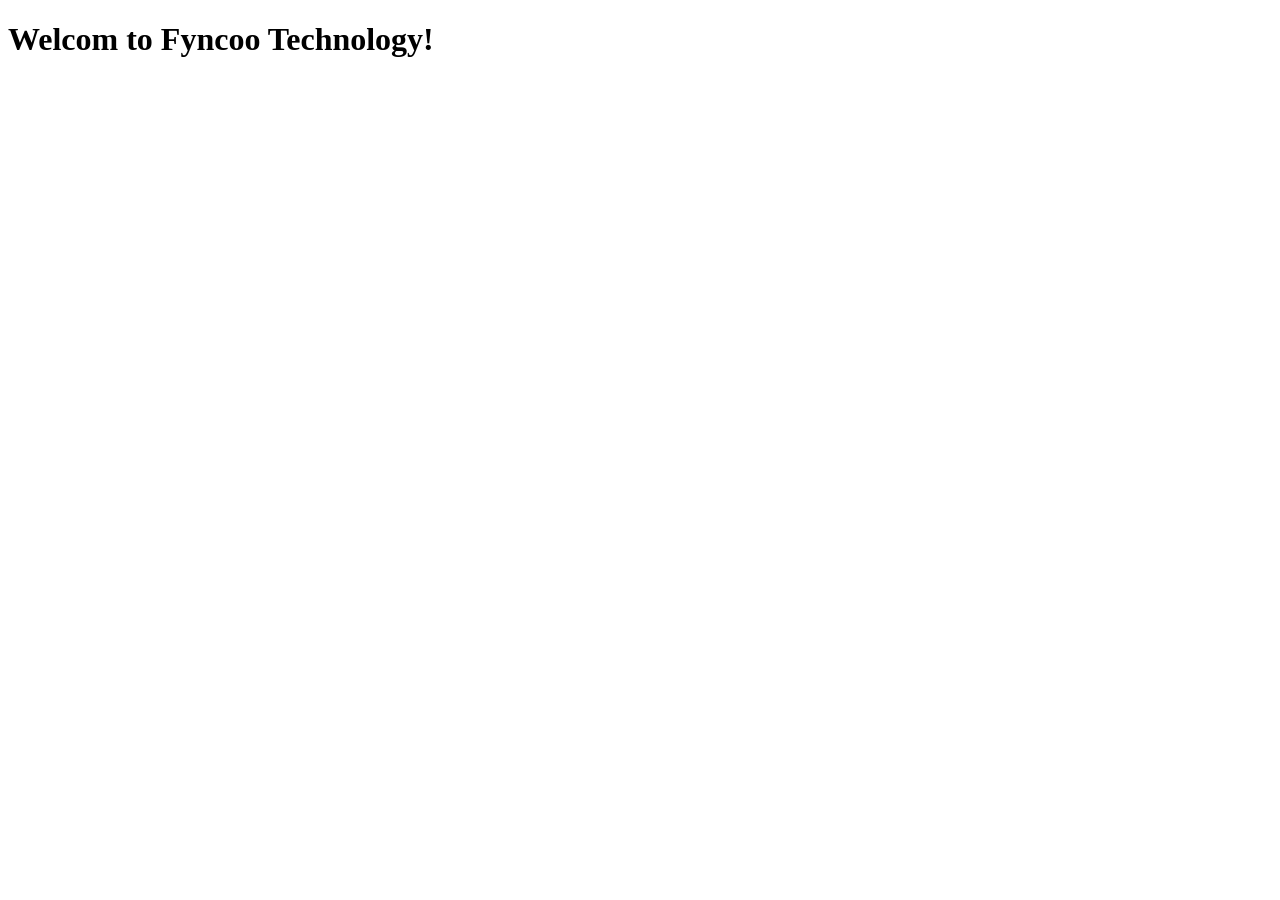
==== index.html @ 08b2319d "first commit" ====
<!DOCTYPE html>
<html lang="en">
<head>
    <meta charset="UTF-8">
    <meta name="viewport" content="width=device-width, initial-scale=1.0">
    <title>Document</title>
</head>
<body>
   <h1>Welcom to Fyncoo Technology!</h1>
 
</body>
<p>  </p>
</html>
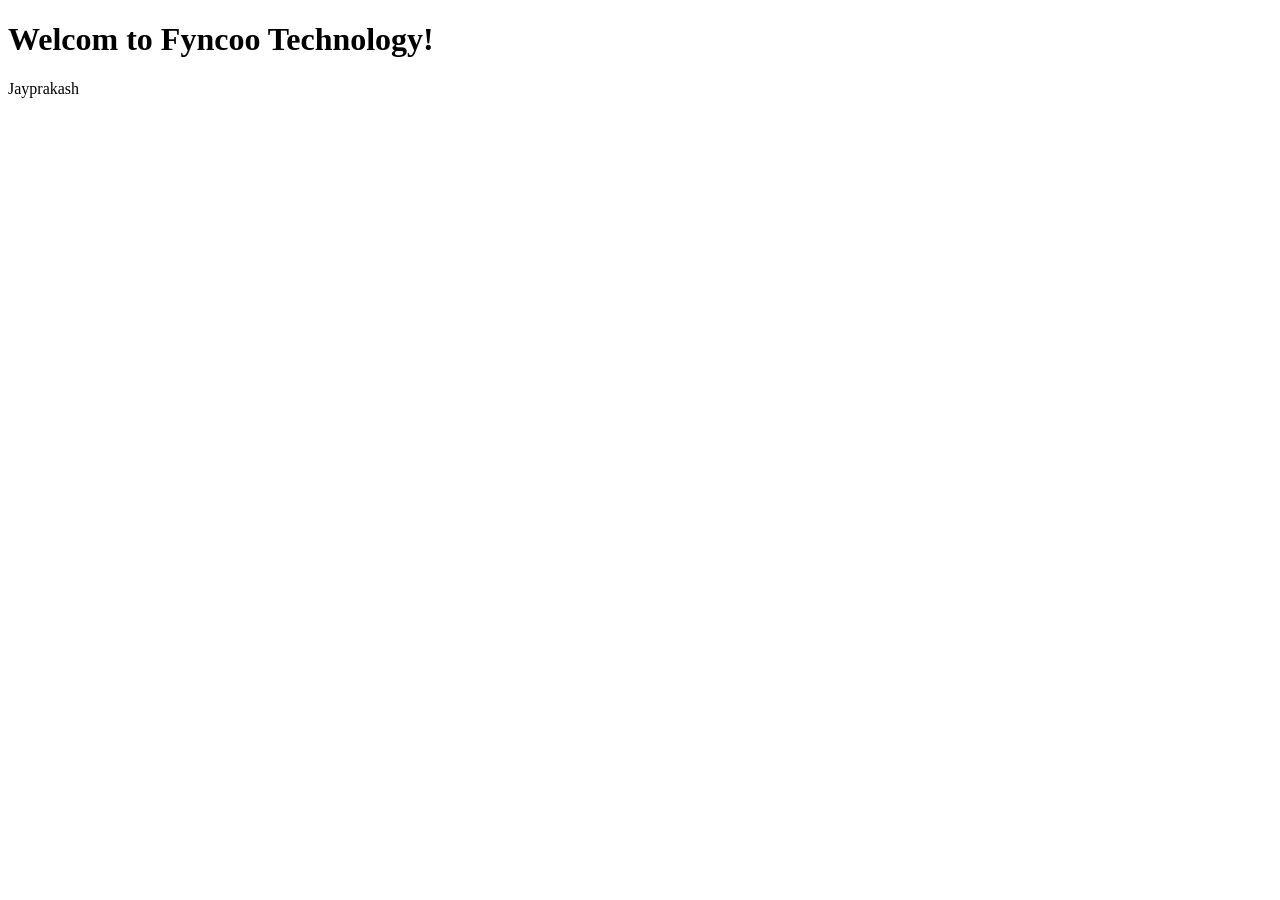
==== commit b840b35b: "name change" ====
--- a/index.html
+++ b/index.html
@@ -9,5 +9,5 @@
    <h1>Welcom to Fyncoo Technology!</h1>
  
 </body>
-<p>  </p>
+<p>Jayprakash</p>
 </html>
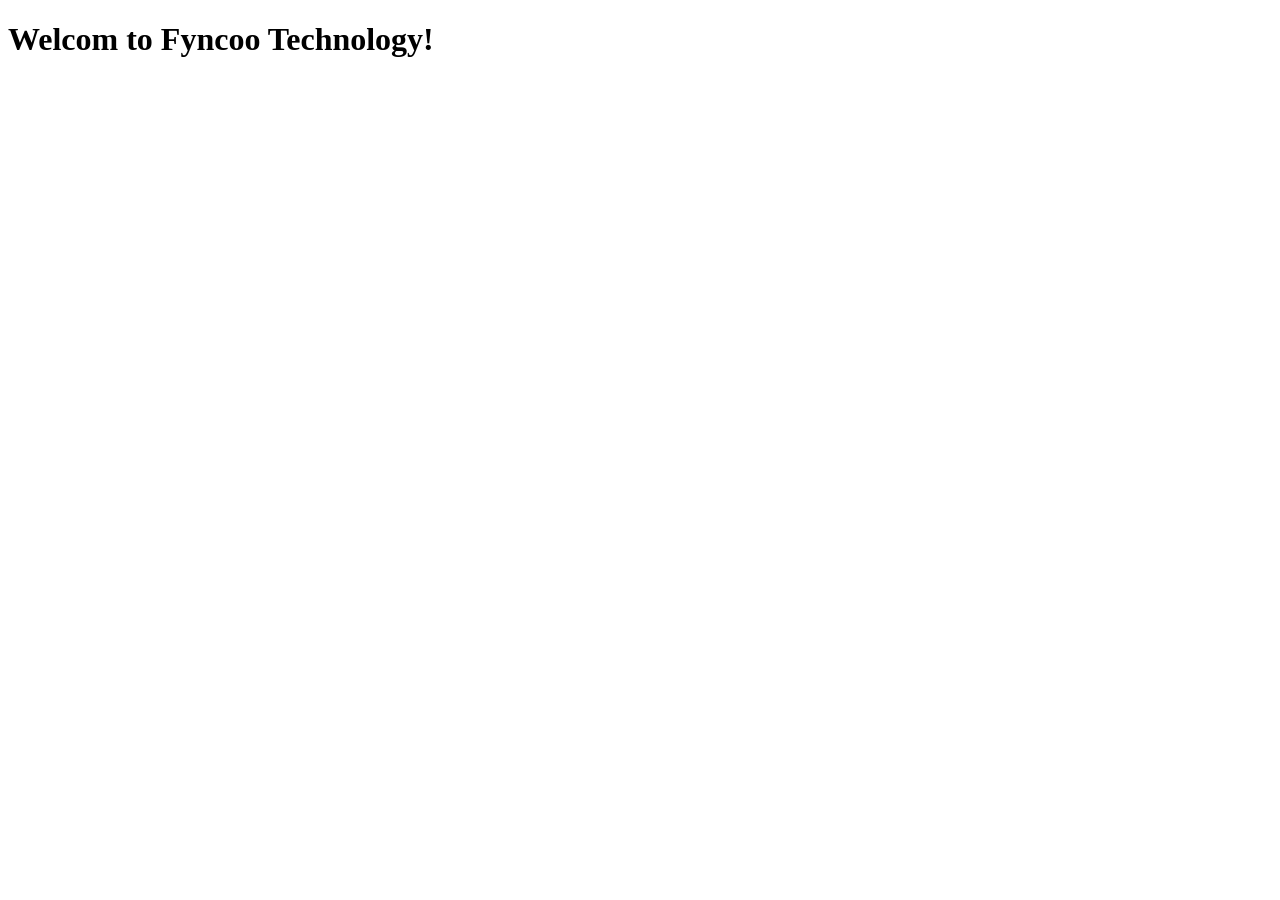
==== commit c376b9a9: "update index.html" ====
--- a/index.html
+++ b/index.html
@@ -9,5 +9,5 @@
    <h1>Welcom to Fyncoo Technology!</h1>
  
 </body>
-<p>Jayprakash</p>
+<p></p>
 </html>
